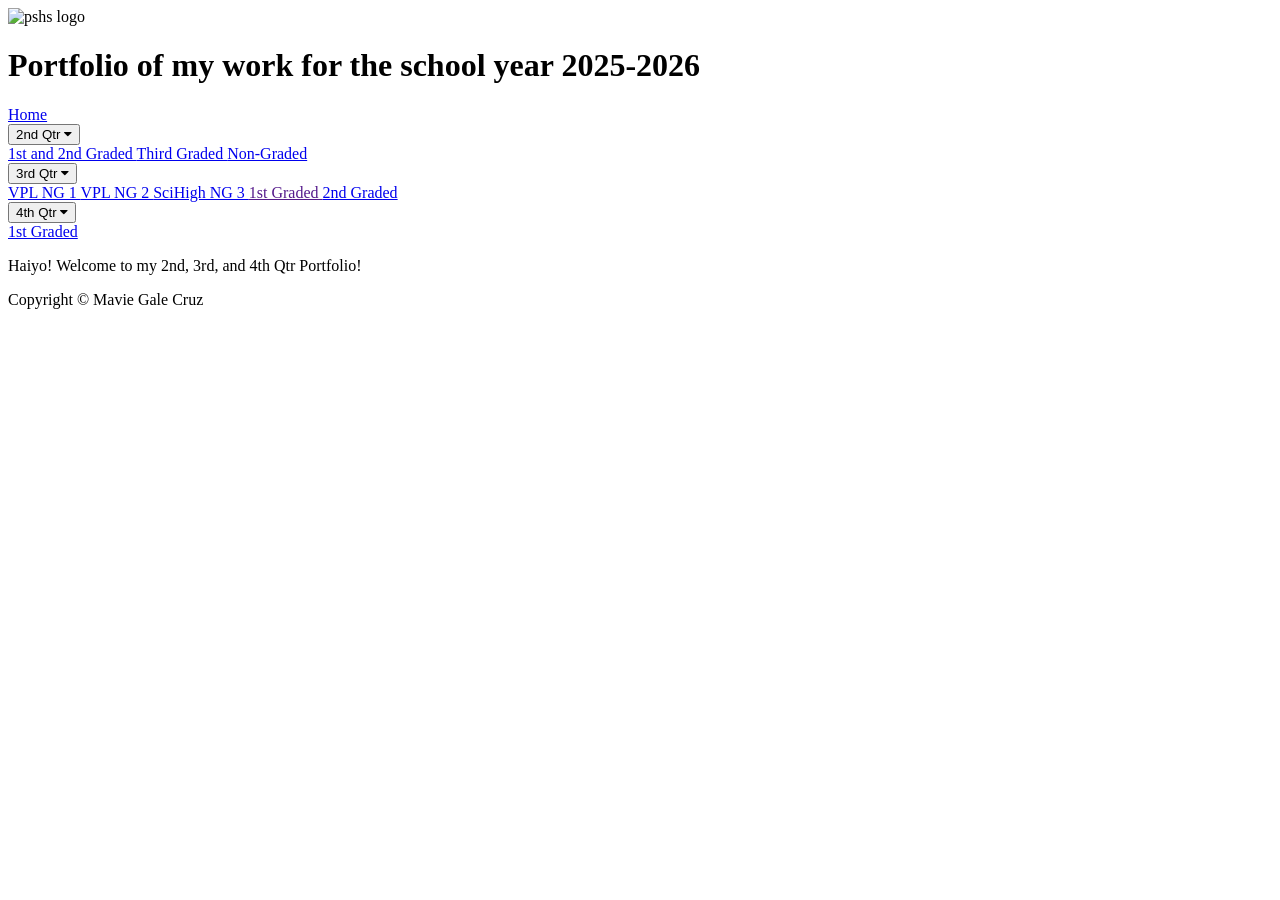
==== index.html @ bf192886 "Graded exercise 1" ====
<!DOCTYPE html>
<html lang="en">
<head>
    <meta charset="UTF-8">
    <meta name="viewport" content="width=device-width, initial-scale=1.0" />
    <meta name="description" content="2Q Portfolio" />
    <meta name="keywords" content="2Q, Portfolio, Projects, Web Development" />
    <meta name="author" content="Mavie Gale Cruz" />

    <title>2Q Portfolio</title>
    <link rel="preconnect" href="https://fonts.googleapis.com">
    <link rel="preconnect" href="https://fonts.gstatic.com" crossorigin>
    <link href="https://fonts.googleapis.com/css2?family=Karla:ital,wght@0,200..800;1,200..800&display=swap" rel="stylesheet">
    <link rel="stylesheet" href="style.css" />
    <link rel="icon" href=".\asset\pshslogo.png" sizes="32x32" type="image/png" />
    <script src="script.js" defer></script>
    
</head>
<body>
    <header>
        <div>
            <img src="./asset/pshslogo.png" 
                  alt="pshs logo" title="The Official Logo" width="50px" height="50px" />
            <h1>
                Portfolio of my work for the school year 2025-2026    
            </h1>
        </div>
        <!-- Load font awesome icons -->
        <link rel="stylesheet" href="https://cdnjs.cloudflare.com/ajax/libs/font-awesome/4.7.0/css/font-awesome.min.css">

        <!-- The navigation menu -->
        <nav class="navbar">
            <a href="#home">Home</a>
            <div class="subnav">
                <button class="subnavbtn">2nd Qtr <i class="fa fa-caret-down"></i></button>
                <div class="subnav-content">
                    <!-- the graded exercises and projects -->
                    <a href="./public/q2/2Q1GSBerylliumCruz.html"> 1st and 2nd Graded </a>
                    <a href="./public/q2/sample.html"> Third Graded </a>
                    <a href="./public/q2/Q21NGBerylliumCruz.html"> Non-Graded</a>
                   </div>
            </div>
            <div class="subnav">
                <button class="subnavbtn">3rd Qtr <i class="fa fa-caret-down"></i></button>
                <div class="subnav-content">
                     <!-- VPL exercises for arrays/objects answers in onecompiler -->
                    <a href="https://onecompiler.com/nodejs/44a9peurv" target="_blank"> VPL NG 1 </a>
                    <a href="https://onecompiler.com/nodejs/44a9q2bt8" target="_blank"> VPL NG 2 </a>
                    <a href="https://onecompiler.com/nodejs/44a9s6jm9" target="_blank"> SciHigh NG 3 </a>
                    <!-- the graded exercises and projects -->
                    <a href="" target="_blank"> 1st Graded </a>
                    <a href="./public/q3/Q3_2GBerylliumCruz.html"> 2nd Graded </a>
                </div>
            </div>
            <div class="subnav">
                <button class="subnavbtn">4th Qtr <i class="fa fa-caret-down"></i></button>
                <div class="subnav-content">
                    <!-- the graded exercises and projects -->
                    <a href="./public/q4/q41gBerylliumCruz.html"> 1st Graded </a>
                </div>
            </div>
         </nav>
    </header>
    <section>
        <article>
            <p>Haiyo! Welcome to my 2nd, 3rd, and 4th Qtr Portfolio!</p>
        </article>
    </section>
    <footer>
        <p>Copyright <span>&copy; Mavie Gale Cruz </span></p>
    </footer>
</body>
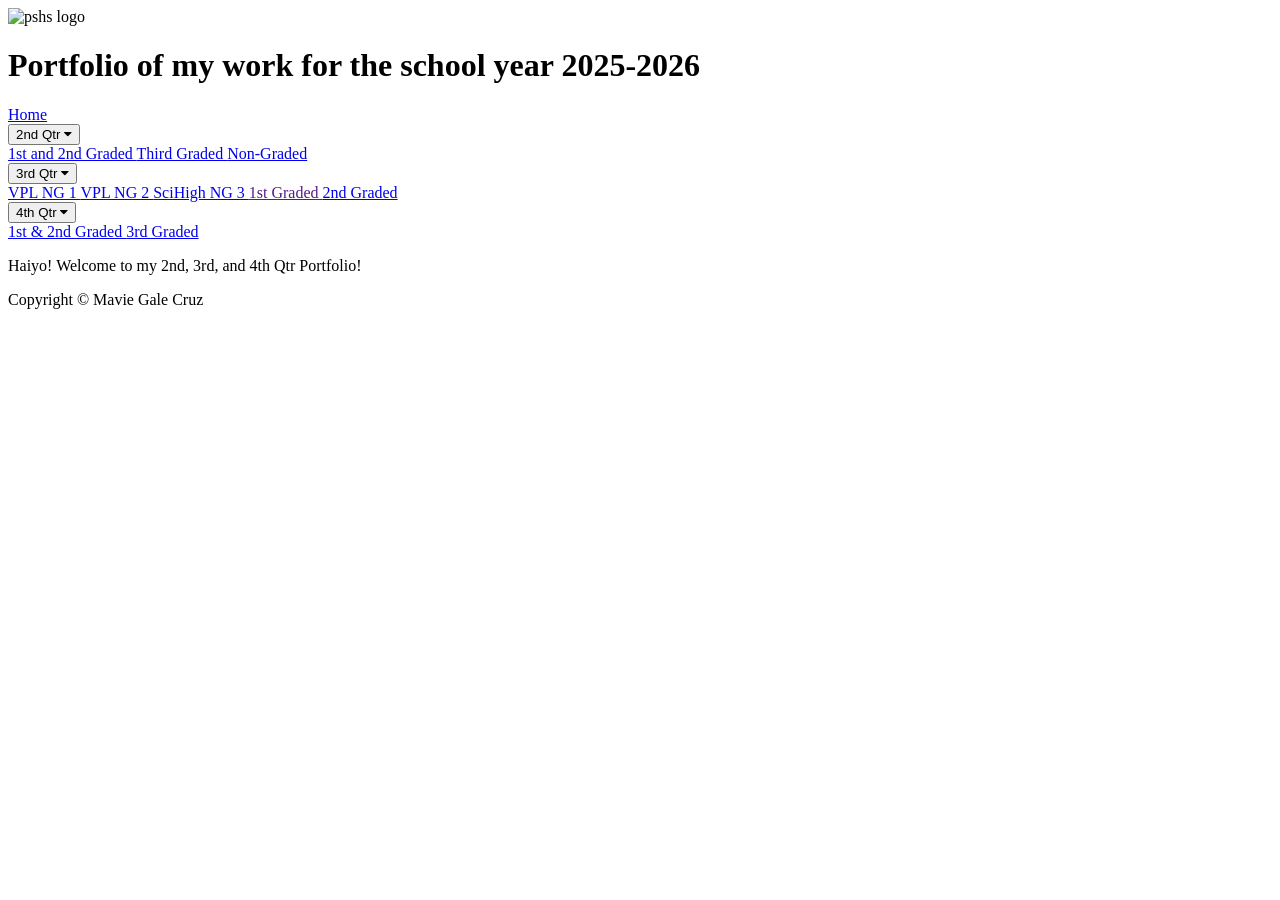
==== commit c7637edf: "3rd graded plus updated index" ====
--- a/index.html
+++ b/index.html
@@ -56,7 +56,8 @@
                 <button class="subnavbtn">4th Qtr <i class="fa fa-caret-down"></i></button>
                 <div class="subnav-content">
                     <!-- the graded exercises and projects -->
-                    <a href="./public/q4/q41gBerylliumCruz.html"> 1st Graded </a>
+                    <a href="./public/q4/q41gBerylliumCruz.html"> 1st & 2nd Graded </a>
+                    <a href="./public/q4/3rdGraded/index.html"> 3rd Graded </a>
                 </div>
             </div>
          </nav>
